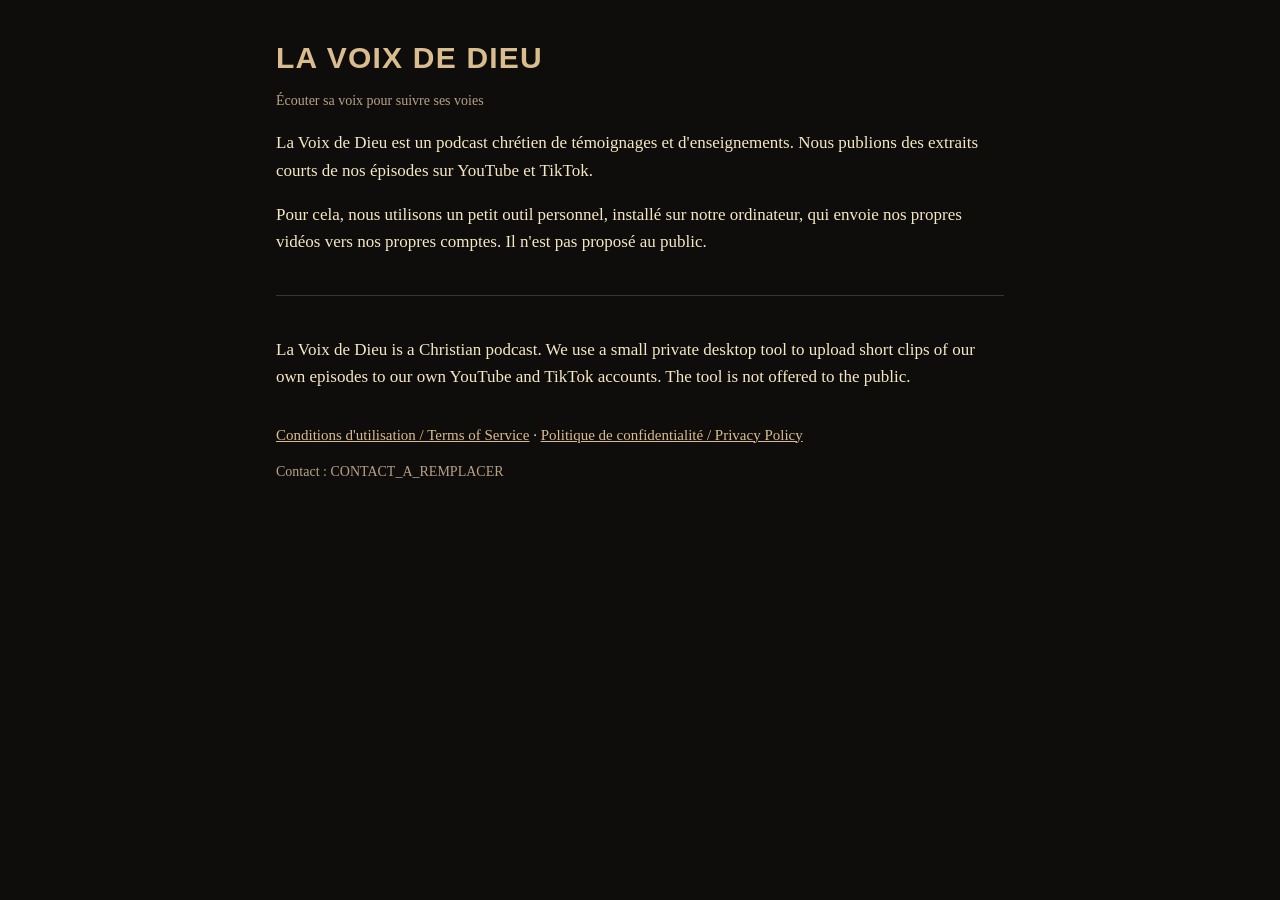
==== index.html @ b0235607 "Add files via upload" ====
<!doctype html>
<html lang="fr">
<head>
<meta charset="utf-8">
<meta name="viewport" content="width=device-width, initial-scale=1">
<title>La Voix de Dieu</title>
<link rel="stylesheet" href="style.css">
</head>
<body>
<main>
<h1>LA VOIX DE DIEU</h1>
<p class="petit">Écouter sa voix pour suivre ses voies</p>
<p>La Voix de Dieu est un podcast chrétien de témoignages et d'enseignements. Nous publions des extraits courts de nos
épisodes sur YouTube et TikTok.</p>
<p>Pour cela, nous utilisons un petit outil personnel, installé sur notre ordinateur, qui envoie nos propres vidéos vers
nos propres comptes. Il n'est pas proposé au public.</p>
<hr>
<p lang="en">La Voix de Dieu is a Christian podcast. We use a small private desktop tool to upload short clips of our own
episodes to our own YouTube and TikTok accounts. The tool is not offered to the public.</p>
<nav><a href="conditions.html">Conditions d'utilisation / Terms of Service</a> ·
<a href="confidentialite.html">Politique de confidentialité / Privacy Policy</a></nav>
<p class="petit">Contact : CONTACT_A_REMPLACER</p>
</main>
</body>
</html>
---- style.css ----
:root { --nuit: #0E0D0B; --sable: #B8A286; --or: #DABD8F; --lumiere: #F6E8C5; }
* { box-sizing: border-box; }
body { margin: 0; background: var(--nuit); color: var(--lumiere); font: 17px/1.6 Georgia, "Times New Roman", serif; }
main { max-width: 760px; margin: 0 auto; padding: 40px 16px 64px; }
h1 { font: 900 30px/1.2 Arial, sans-serif; letter-spacing: .04em; color: var(--or); margin: 0 0 4px; }
h2 { font: 700 20px/1.3 Arial, sans-serif; color: var(--or); margin: 32px 0 8px; }
p, li { color: var(--lumiere); }
.petit { color: var(--sable); font-size: 14px; }
a { color: var(--or); }
hr { border: 0; border-top: 1px solid #3a352e; margin: 40px 0; }
nav { margin-top: 32px; font-size: 15px; }
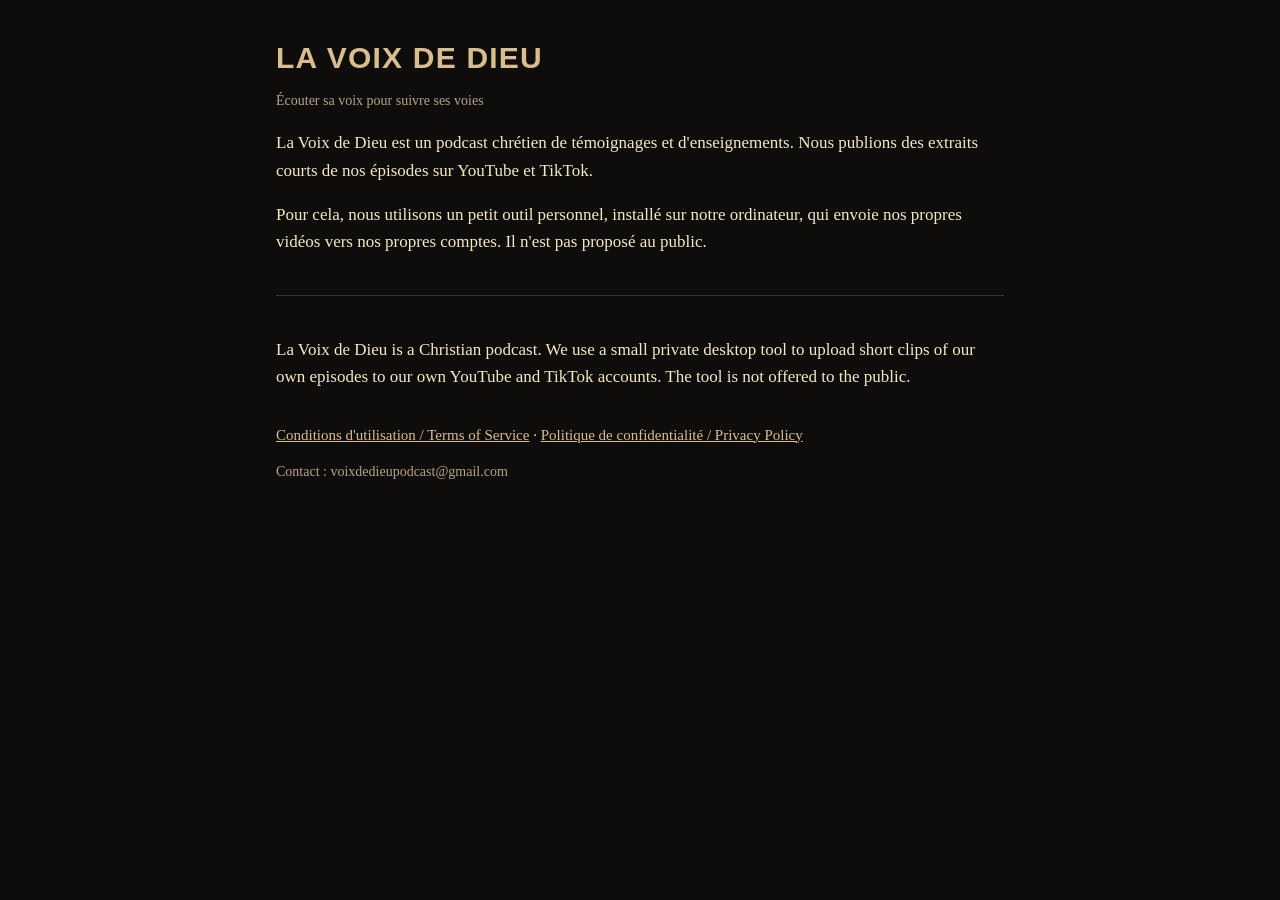
==== commit aefdc24f: "Add files via upload" ====
--- a/index.html
+++ b/index.html
@@ -19,7 +19,7 @@
 episodes to our own YouTube and TikTok accounts. The tool is not offered to the public.</p>
 <nav><a href="conditions.html">Conditions d'utilisation / Terms of Service</a> ·
 <a href="confidentialite.html">Politique de confidentialité / Privacy Policy</a></nav>
-<p class="petit">Contact : CONTACT_A_REMPLACER</p>
+<p class="petit">Contact : voixdedieupodcast@gmail.com</p>
 </main>
 </body>
 </html>
